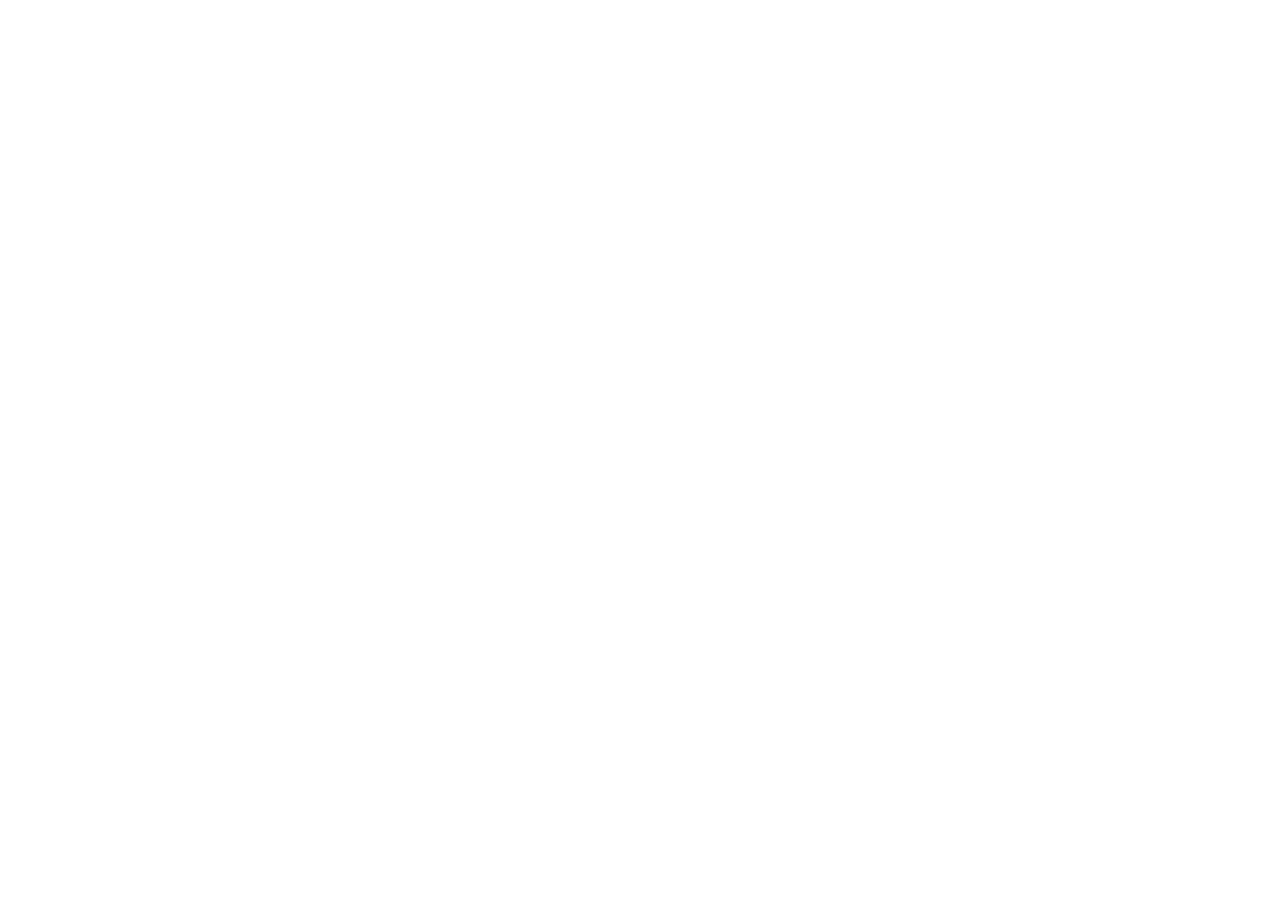
==== Joke Teller/index.html @ 98efcfaa "Project Initialized" ====
<!DOCTYPE html>
<html lang="en">
<head>
    <meta charset="UTF-8">
    <meta name="viewport" content="width=device-width, initial-scale=1.0">
    <title>Joke Teller</title>
    <link rel="stylesheet" href="https://cdnjs.cloudflare.com/ajax/libs/font-awesome/5.10.2/css/all.min.css"/>
    <link rel="stylesheet" href="style.css">
</head>
<body>
    
    <!-- Script -->
    <script src="script.js"></script>
</body>
</html>
---- Joke Teller/style.css ----
/* ROBOT.GIF from Giphy - https://giphy.com/gifs/robot-cinema-4d-eyedesyn-3o7abtn7DuREEpsyWY */

html {
  box-sizing: border-box;
}
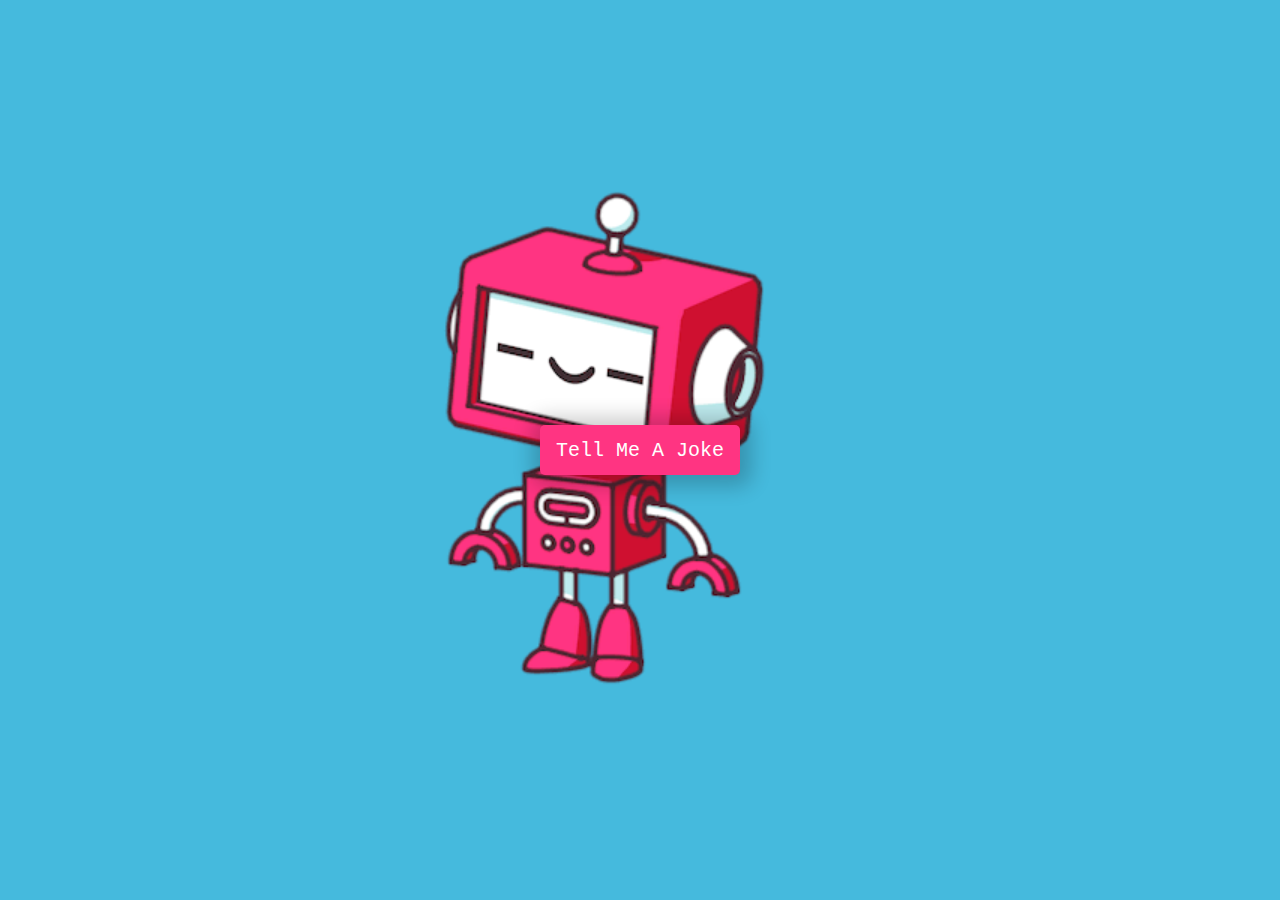
==== commit 8a37985e: "Updated Files" ====
--- a/Joke Teller/index.html
+++ b/Joke Teller/index.html
@@ -4,12 +4,16 @@
     <meta charset="UTF-8">
     <meta name="viewport" content="width=device-width, initial-scale=1.0">
     <title>Joke Teller</title>
-    <link rel="stylesheet" href="https://cdnjs.cloudflare.com/ajax/libs/font-awesome/5.10.2/css/all.min.css"/>
+    <link rel="icon" type="image/png" href="favicon.png">
     <link rel="stylesheet" href="style.css">
 </head>
 <body>
-    
+    <div class="container">
+        <button id="button">Tell Me A Joke</button>    
+        <audio id="audio" controls hidden></audio>   
+    </div>
     <!-- Script -->
+    <script src="voiceRSS.js"></script>
     <script src="script.js"></script>
 </body>
 </html>--- a/Joke Teller/style.css
+++ b/Joke Teller/style.css
@@ -3,3 +3,60 @@
 html {
   box-sizing: border-box;
 }
+
+body {
+  margin: 0;
+  background: #45badd;
+}
+
+.container {
+  height: 100vh;
+  width: 100vw;
+  display: flex;
+  flex-direction: column;
+  justify-content: center;
+  align-items: center;
+  background: url('./robot.gif');
+  background-size: contain;
+  background-position: left center;
+  background-repeat: no-repeat;
+}
+
+button {
+  cursor: pointer;
+  outline: none;
+  width: 200px;
+  height: 50px;
+  font-family: Courier, monospace;
+  font-size: 20px;
+  color: white;
+  background: #ff3482;
+  border: none;
+  border-radius: 5px;
+  box-shadow: 2px 2px 20px 10px rgba(0, 0, 0, 0.2);
+}
+
+button:hover {
+  filter: brightness(95%);
+}
+
+button:active {
+  transform: scale(0.98);
+}
+
+button:disabled {
+  cursor: default;
+  filter: brightness(30%);
+}
+
+/* Media Query: Tablet or Smaller */
+@media screen and (max-width: 1000px) {
+  .container {
+    background-position: center center;
+    background-size: cover;
+  }
+
+  button {
+    box-shadow: 5px 5px 30px 20px rgba(0, 0, 0, 0.5);
+  }
+}
